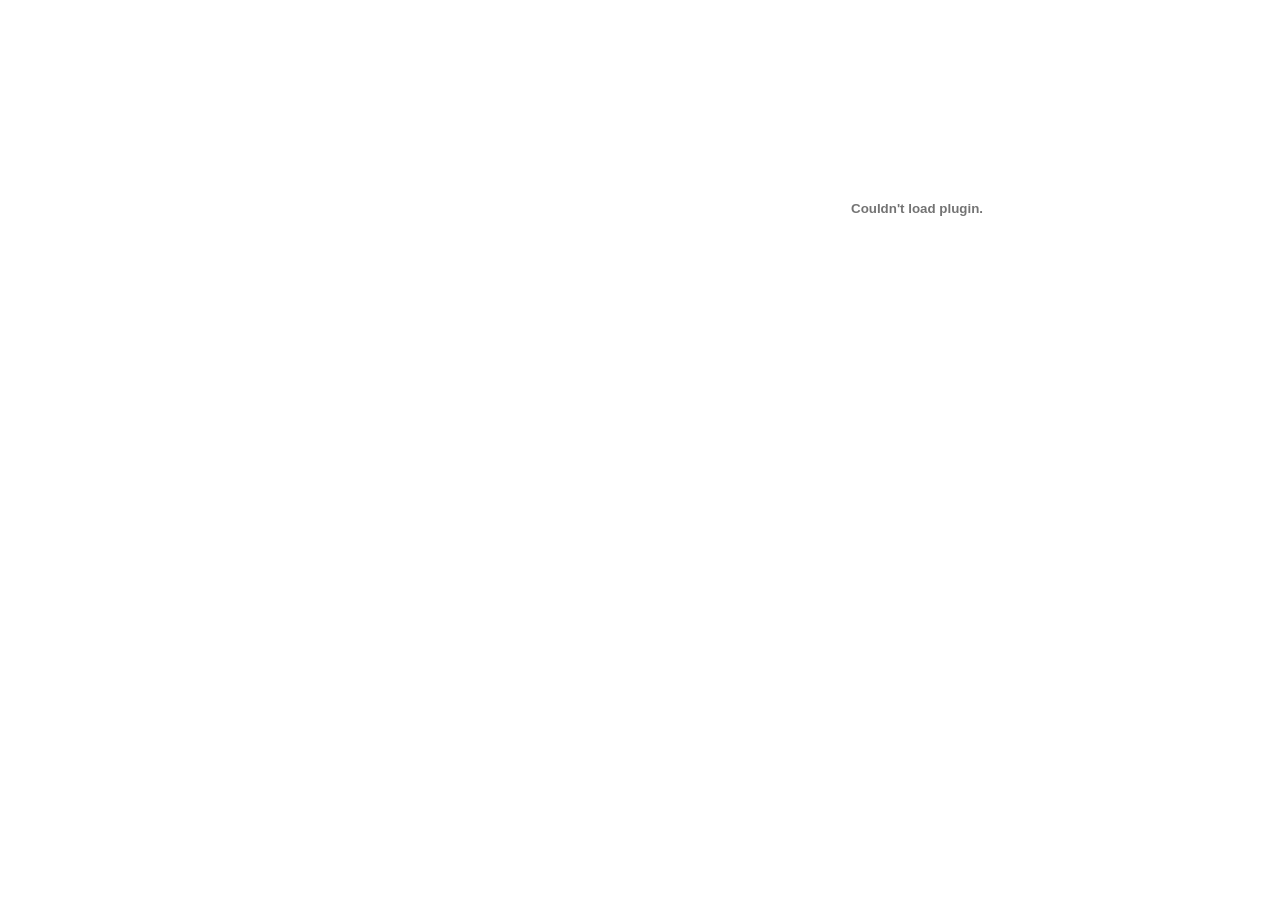
==== Games/canbalt.html @ 05faec20 "Create canbalt.html" ====
<html>
    <head><title>Vexify's Unblocked Games
    </title>
    </head>
    <body>
        <center>
            <object width="550" height="400"></object>
<embed src="Swf/510303_Canabalt.swf" width="550" height="400"></embed>
</center>
</body>
</html>
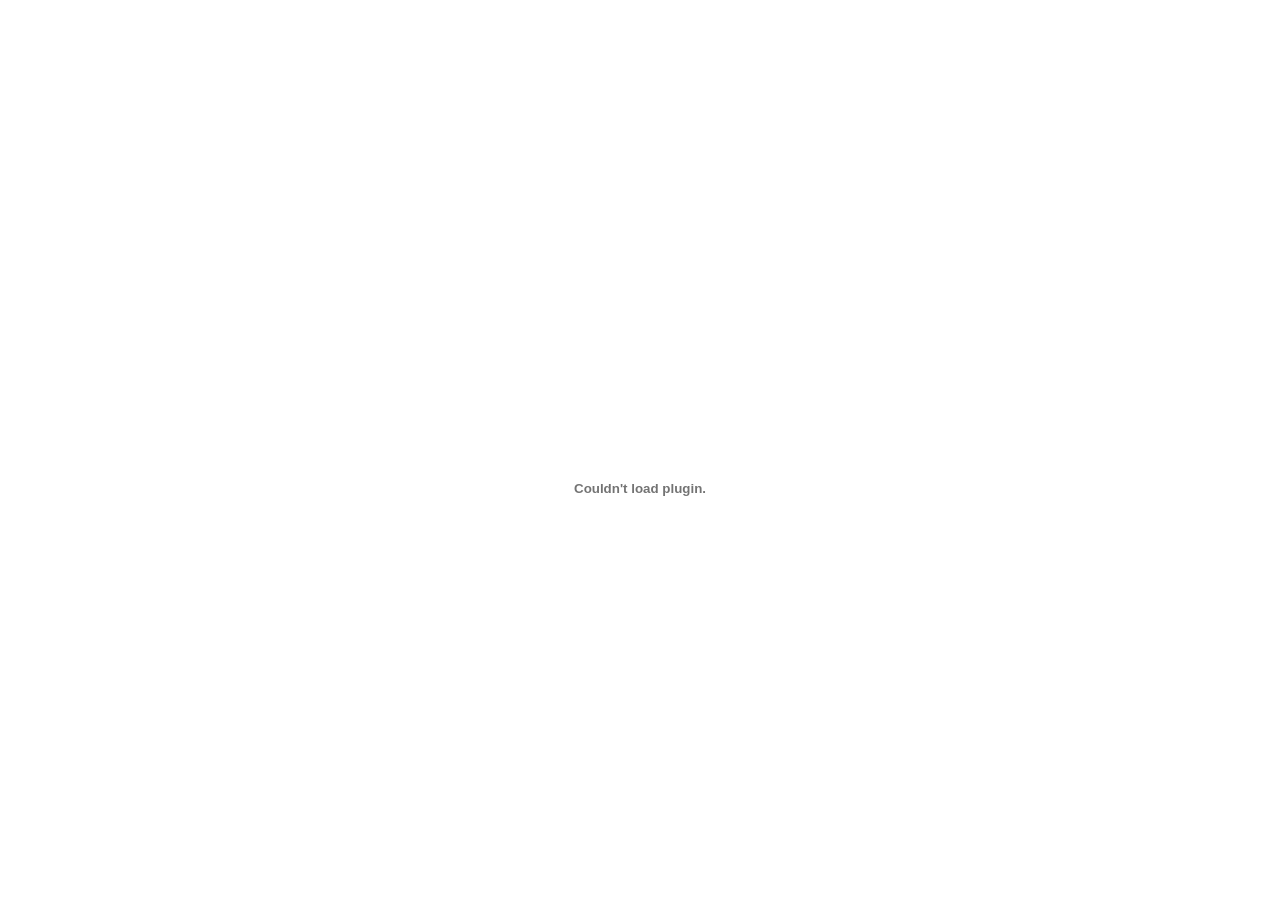
==== commit e9ee3f85: "Update canbalt.html" ====
--- a/Games/canbalt.html
+++ b/Games/canbalt.html
@@ -4,8 +4,8 @@
     </head>
     <body>
         <center>
-            <object width="550" height="400"></object>
-<embed src="Swf/510303_Canabalt.swf" width="550" height="400"></embed>
+            <object width="960" height="320"></object>
+<embed src="Swf/510303_Canabalt.swf" width="960" height="320"></embed>
 </center>
 </body>
 </html>
